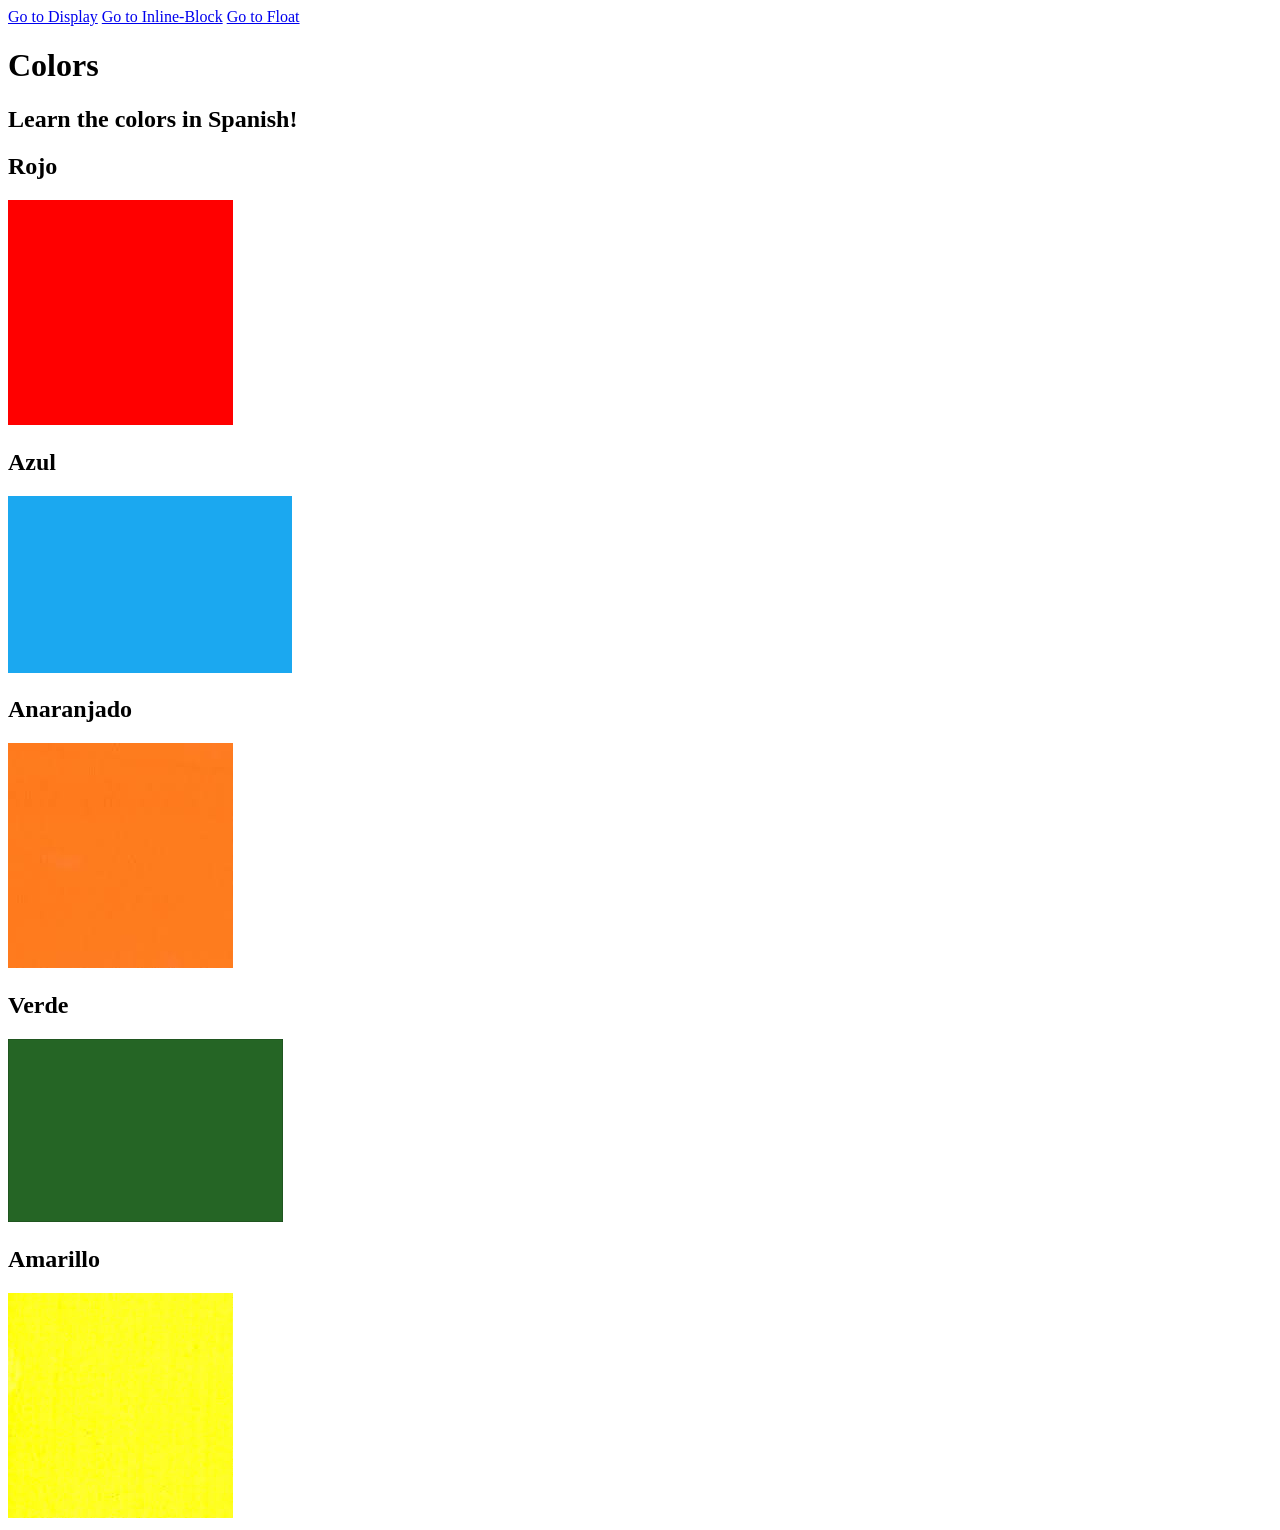
==== index.html @ 25f7ae1b "CSS FLOAT PROPERTIES" ====
<!doctype html>
<html lang="en">
  <head>
    <meta charset="UTF-8" />
    <title>Spanish Vocabulary</title>
    <link rel="stylesheet" href="./float.css" />
  </head>

  <body>
    <a href="./display/block.html">Go to Display</a>
    <a href="./display/inline-block.html">Go to Inline-Block</a>
    <a href="./float.html">Go to Float</a>
    <h1>Colors</h1>
    <h2>Learn the colors in Spanish!</h2>
    <h2 class="color-title" id="red">Rojo</h2>
    <img src="./assets/images/red.png" alt="red" />

    <h2 class="color-title" id="blue">Azul</h2>
    <img src="./assets/images/blue.png" alt="blue" />

    <h2 class="color-title" id="orange">Anaranjado</h2>
    <img src="./assets/images/orange.png" alt="orange" />

    <h2 class="color-title" id="green">Verde</h2>
    <img src="./assets/images/green.png" alt="green" />

    <h2 class="color-title" id="yellow">Amarillo</h2>
    <img src="./assets/images/yellow.png" alt="yellow" />
  </body>
</html>

<!-- 
TODOs
IMPORTANT: You should not need to make ANY CHANGES to index.html
All code should be written in your CSS file.

1. Create a CSS file and incorporate it as an external stylesheet.
2. Use CSS to style each of the color titles to meaning. 
Hint: Use the id to help if you don't know the words in spanish.
3. Use CSS to change all the color titles to have "font-weight: normal;"
4. Use CSS (not HTML) to make all the images 200px heigh and 200px wide. 
Hint: 
https://developer.mozilla.org/en-US/docs/Web/CSS/height
https://developer.mozilla.org/en-US/docs/Web/CSS/width
-->
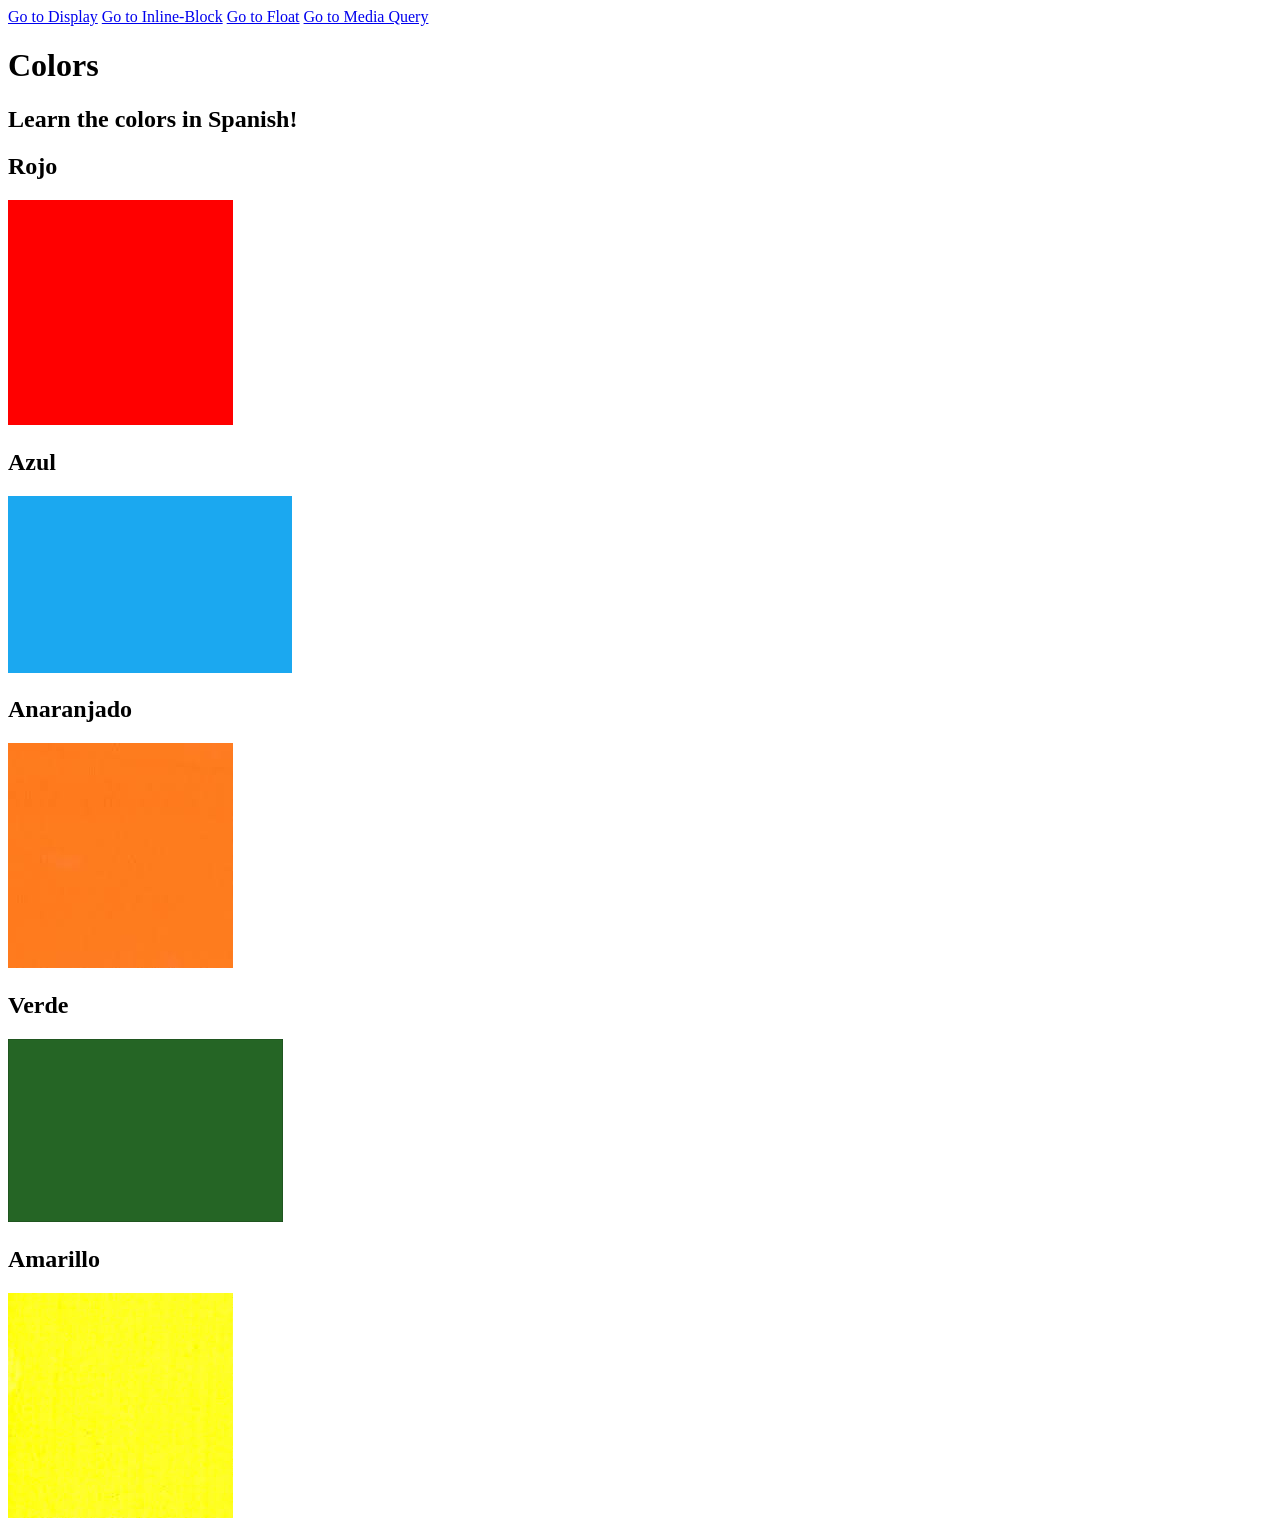
==== commit 7d2f3c0d: "MediaQuery Added to href" ====
--- a/index.html
+++ b/index.html
@@ -9,7 +9,8 @@
   <body>
     <a href="./display/block.html">Go to Display</a>
     <a href="./display/inline-block.html">Go to Inline-Block</a>
-    <a href="./float.html">Go to Float</a>
+    <a href="./float/float.html">Go to Float</a>
+    <a href="./mediaQuery/mediaQuery.html">Go to Media Query</a>
     <h1>Colors</h1>
     <h2>Learn the colors in Spanish!</h2>
     <h2 class="color-title" id="red">Rojo</h2>
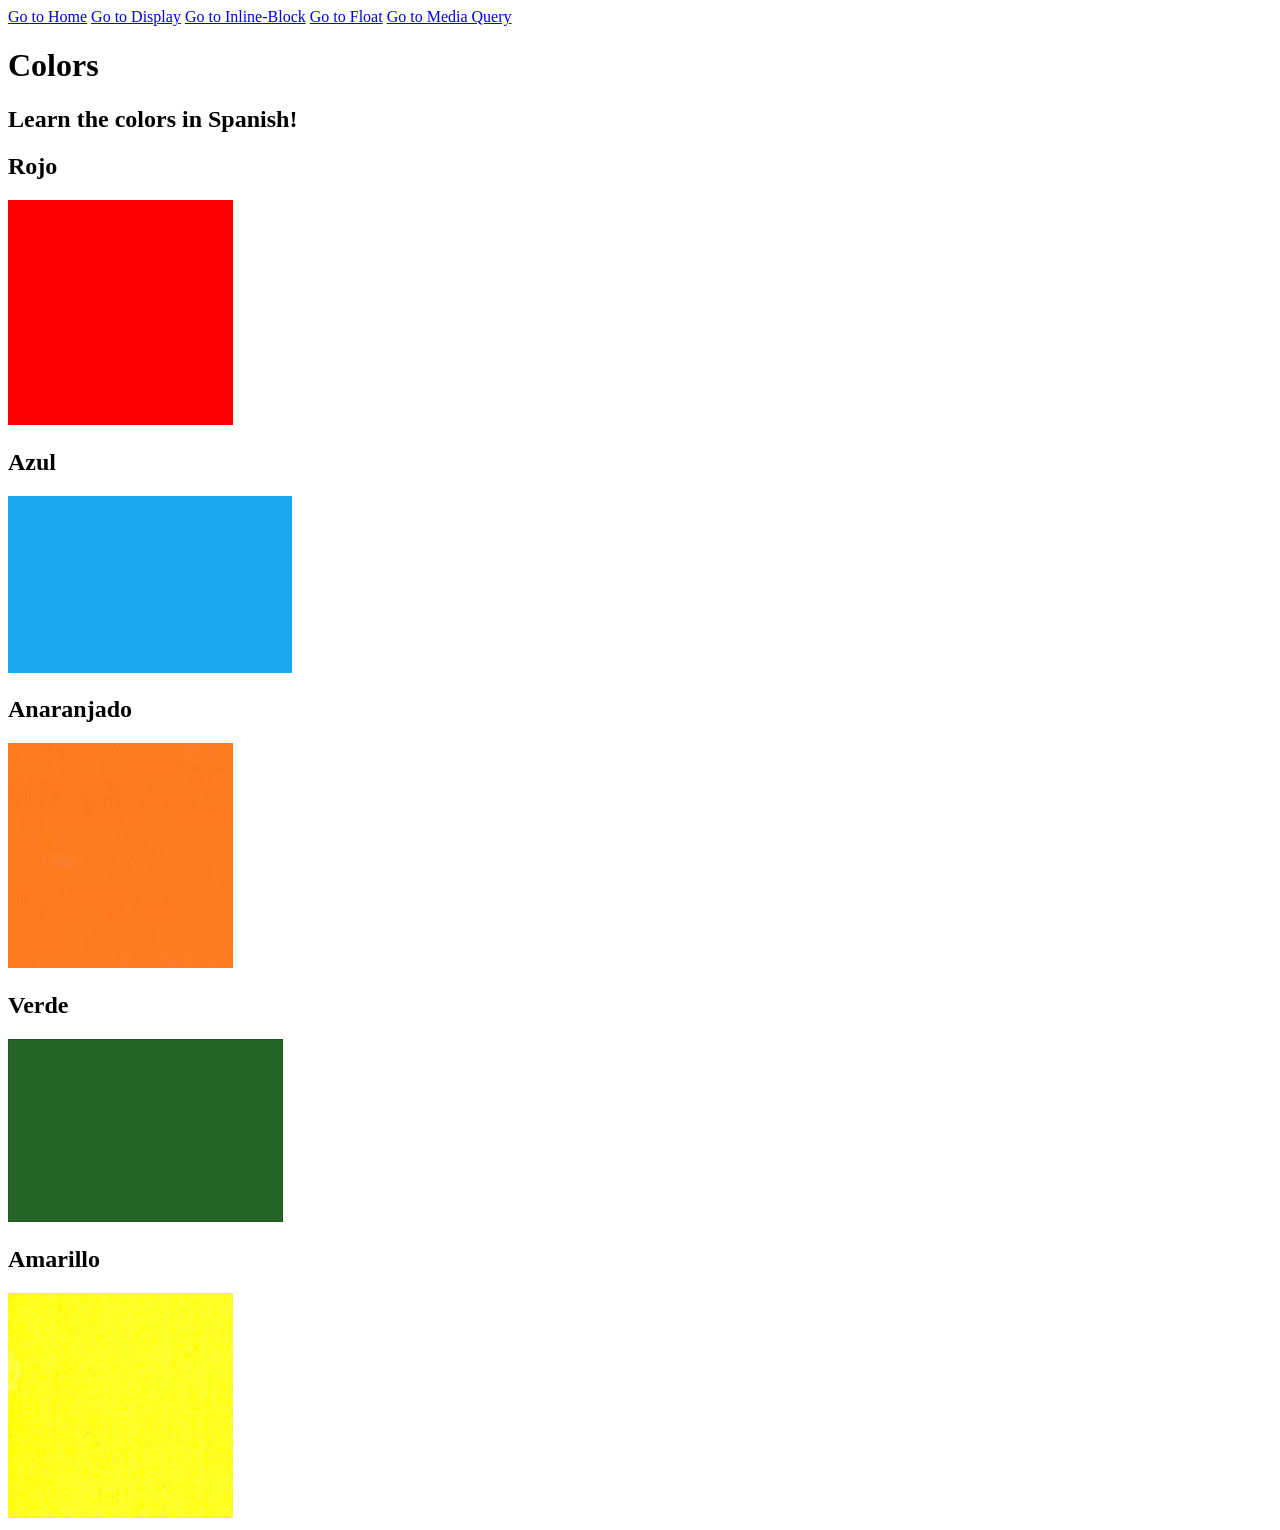
==== commit dde1f020: "Updated README" ====
--- a/index.html
+++ b/index.html
@@ -7,6 +7,7 @@
   </head>
 
   <body>
+    <a href="./index.html">Go to Home</a>
     <a href="./display/block.html">Go to Display</a>
     <a href="./display/inline-block.html">Go to Inline-Block</a>
     <a href="./float/float.html">Go to Float</a>
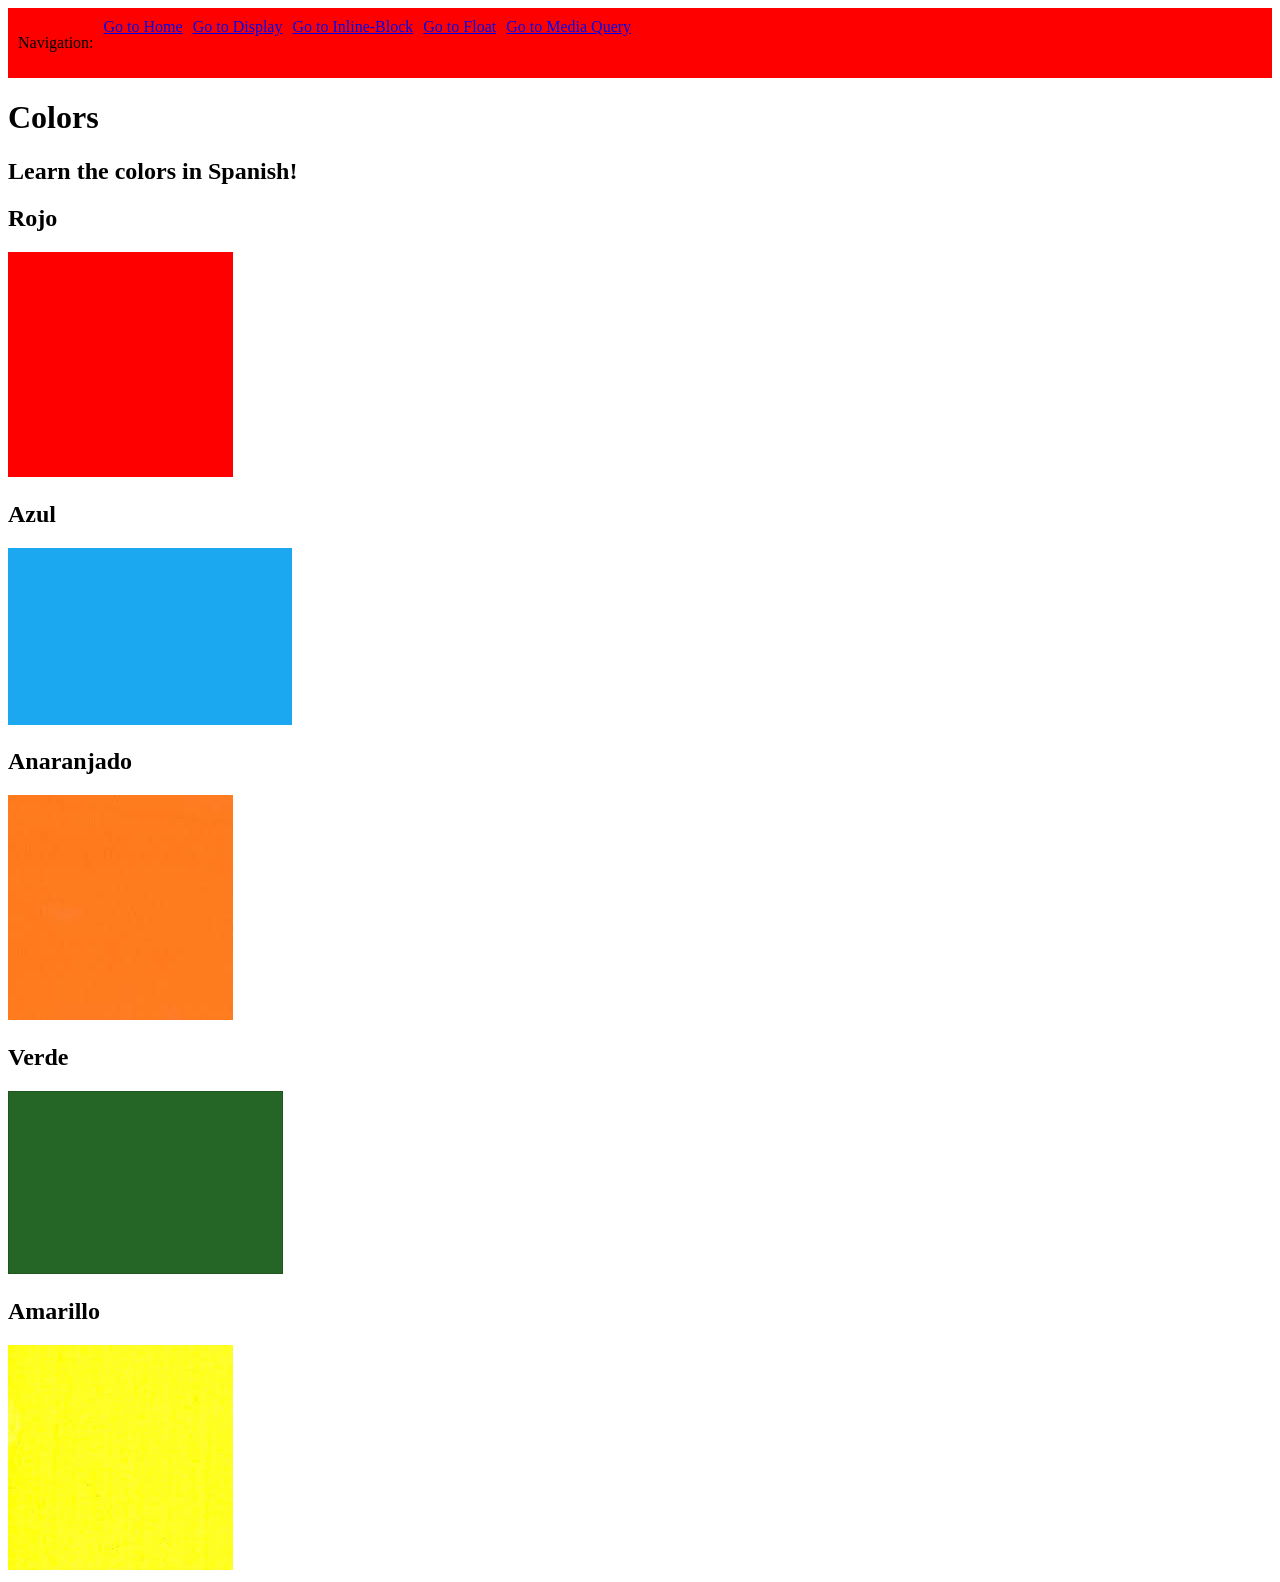
==== commit 05f53144: "FlexBox to Nav" ====
--- a/index.html
+++ b/index.html
@@ -4,14 +4,20 @@
     <meta charset="UTF-8" />
     <title>Spanish Vocabulary</title>
     <link rel="stylesheet" href="./float.css" />
+    <link rel="stylesheet" href="./FlexBox/flexbox.css" />
   </head>
 
   <body>
-    <a href="./index.html">Go to Home</a>
-    <a href="./display/block.html">Go to Display</a>
-    <a href="./display/inline-block.html">Go to Inline-Block</a>
-    <a href="./float/float.html">Go to Float</a>
-    <a href="./mediaQuery/mediaQuery.html">Go to Media Query</a>
+    <div class="nav">
+      <p>Navigation:</p>
+
+      <li><a href="./index.html">Go to Home</a></li>
+      <li><a href="./display/block.html">Go to Display</a></li>
+      <li><a href="./display/inline-block.html">Go to Inline-Block</a></li>
+      <li><a href="./float/float.html">Go to Float</a></li>
+      <li><a href="./mediaQuery/mediaQuery.html">Go to Media Query</a></li>
+    </div>
+
     <h1>Colors</h1>
     <h2>Learn the colors in Spanish!</h2>
     <h2 class="color-title" id="red">Rojo</h2>
--- a/FlexBox/flexbox.css
+++ b/FlexBox/flexbox.css
@@ -0,0 +1,9 @@
+li {
+  list-style-type: none;
+}
+.nav {
+  display: flex;
+  background-color: red;
+  padding: 10px;
+  gap: 10px;
+}
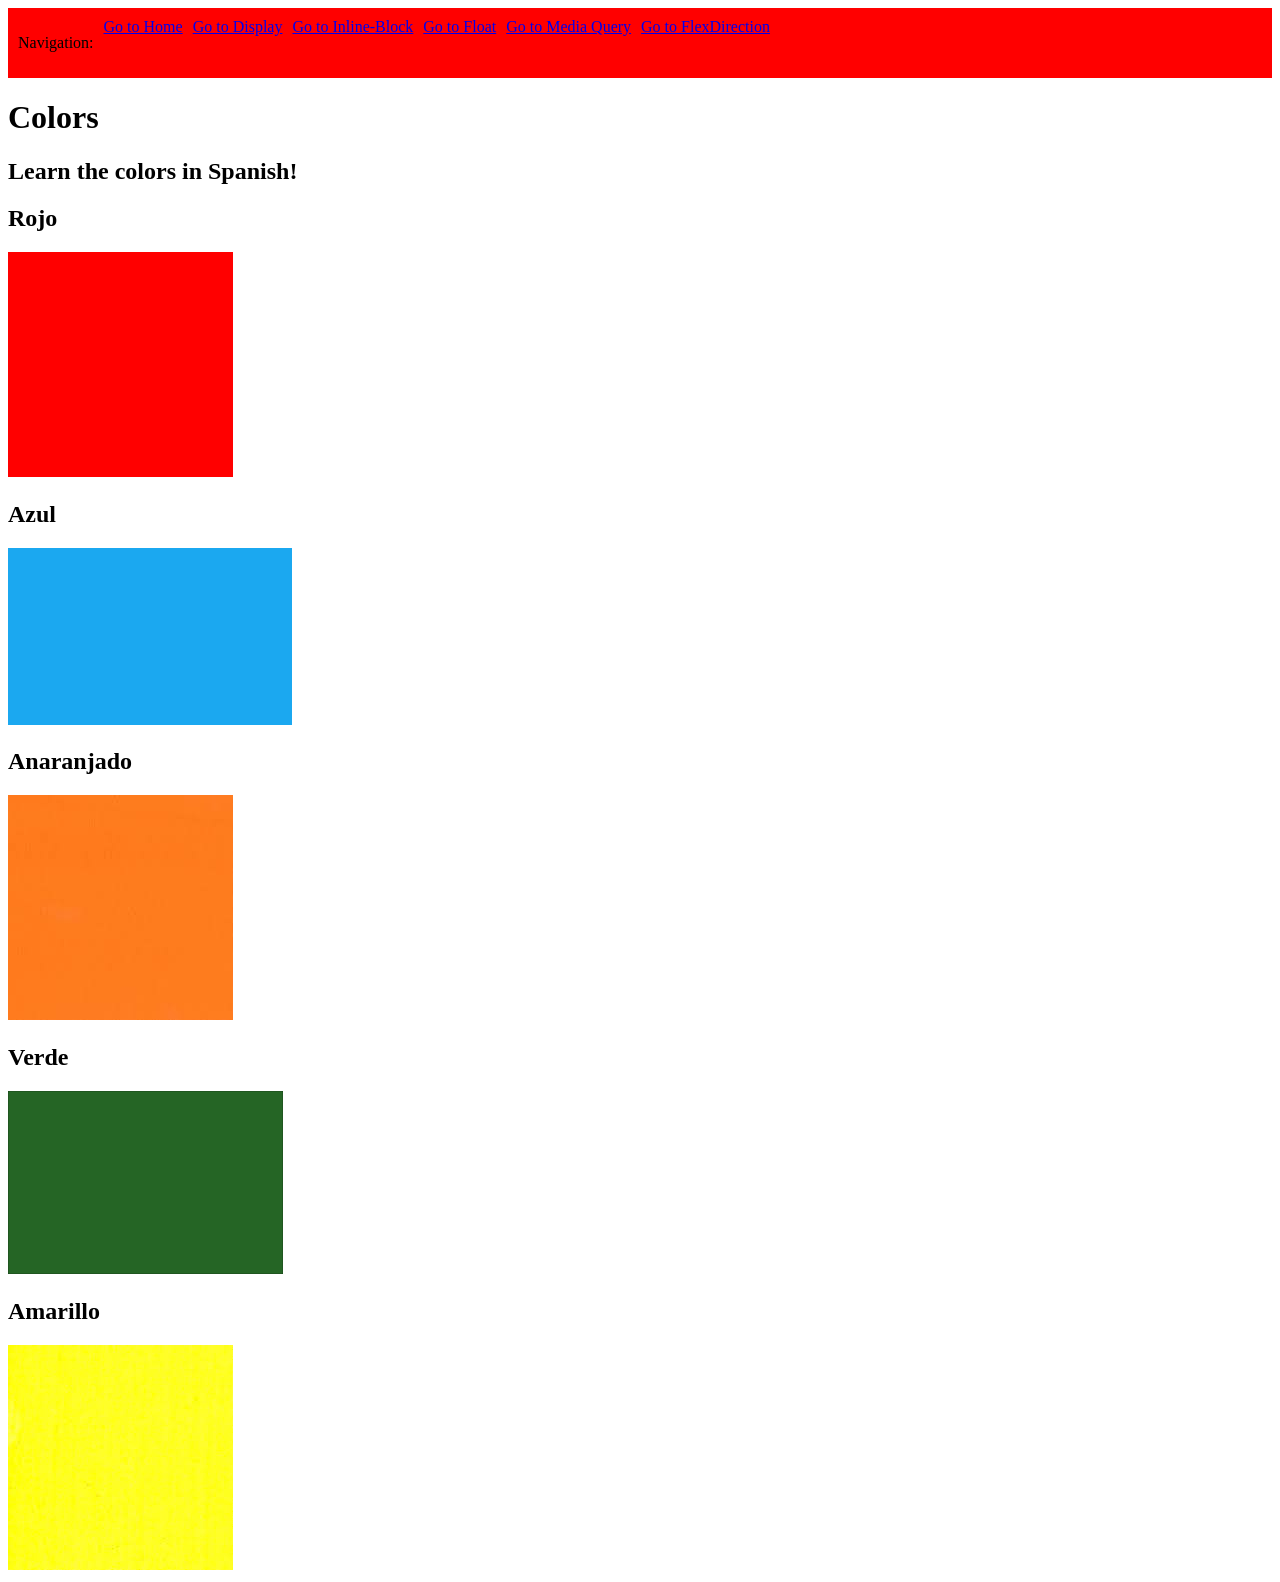
==== commit 9a56f684: "FlexDirection to Nav" ====
--- a/index.html
+++ b/index.html
@@ -16,6 +16,7 @@
       <li><a href="./display/inline-block.html">Go to Inline-Block</a></li>
       <li><a href="./float/float.html">Go to Float</a></li>
       <li><a href="./mediaQuery/mediaQuery.html">Go to Media Query</a></li>
+      <li><a href="./FlexBox/flexdirection.html">Go to FlexDirection</a></li>
     </div>
 
     <h1>Colors</h1>
